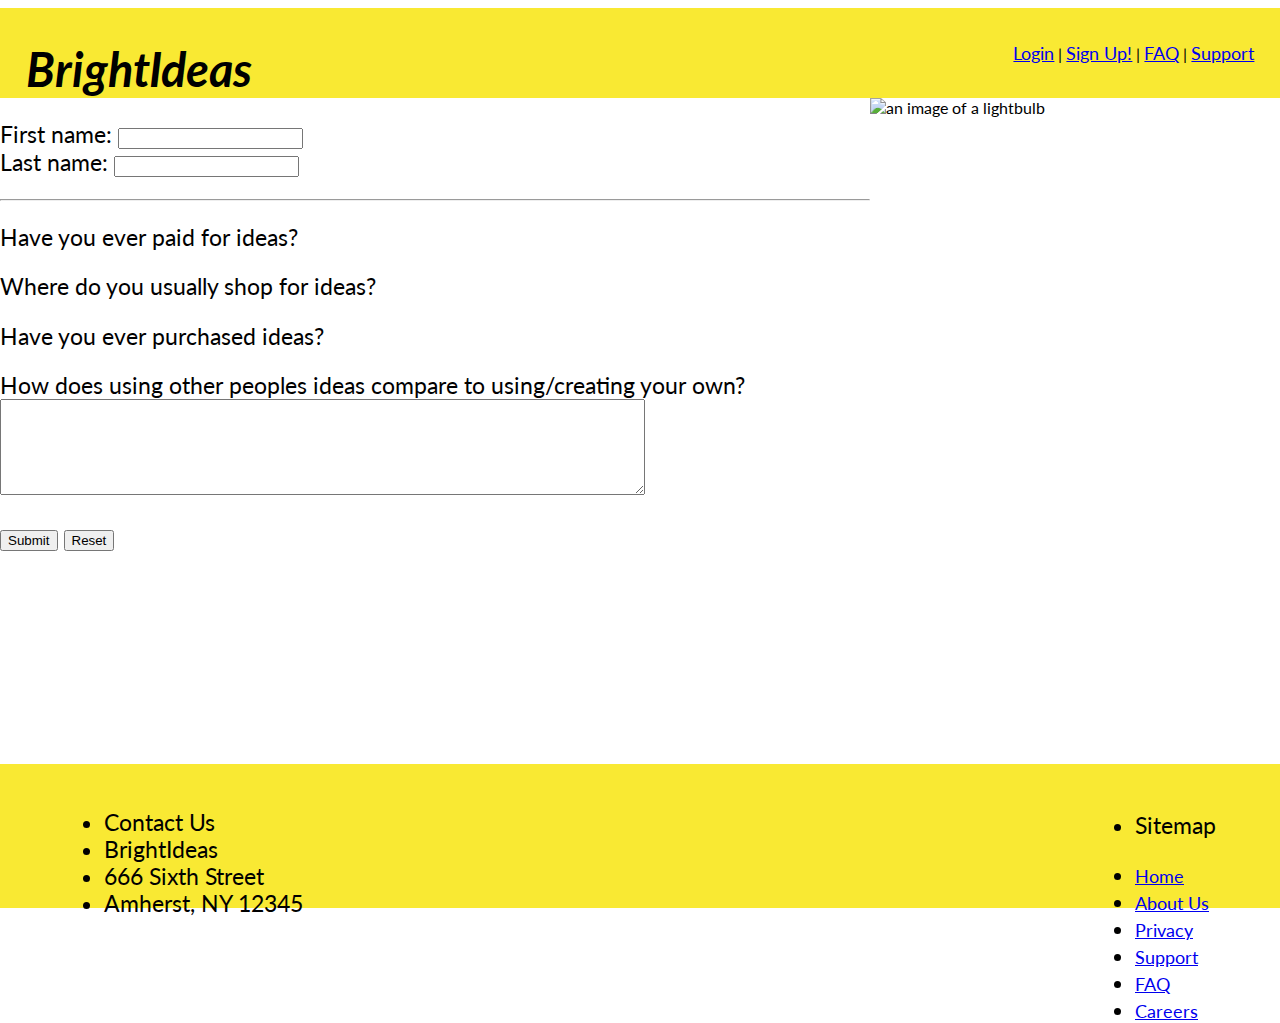
==== Lab3/signup.html @ b2d6813f "Tech now lab 4" ====
<!DOCTYPE html>
<html lang="en">

<head>
  <link href="https://fonts.googleapis.com/css?family=Lato&display=swap" rel="stylesheet">

  <meta name="generator" content="HTML Tidy for HTML5 for Linux version 5.6.0">
  <meta charset="UTF-8">
  <meta name="viewport" content="width=device-width, initial-scale=1,user-scalable=yes">
  <link rel="stylesheet" type="text/css" href="CSS/reset.css">
  <link rel="stylesheet" type="text/css" href="CSS/style.css">
  <title>BrightIdeas</title>
</head>

<body>
  <div class="container">
    <div class="header">
      <div class="item header_left">
        <h1>BrightIdeas</h1>
      </div>
      <div class="item header_right">
        <nav class="right">
          <a href="#" onclick="logIn()" ;>Login</a> | <a href="signup.html">Sign Up!</a> | <a href="faq.html">FAQ</a> | <a href="#">Support</a>
        </nav>
      </div>
    </div>
    <!--end header-->

    <div id="content">
      <main>
        <div class="container">
          <div class="left">

            <div class="signUpContainer">
              <form>
                <p>
                  First name:
                  <input type="text" name="firstname"><br>
                  Last name:
                  <input type="text" name="lastname">
                </p>
                <hr />
                <p>Have you ever paid for ideas?

                  <p>Where do you usually shop for ideas?
                  </p>
                  <p>Have you ever purchased ideas?
                  </p>
                  <p>How does using other peoples ideas compare to using/creating your own?
                    <br />
                    <textarea name="text1" rows="6" cols="78"></textarea>
                  </p>
                  <p>
                    <input type="submit" value="Submit" />
                    <input type="reset" value="Reset" />
                  </p>
              </form>
            </div>
          </div>
          <div class="right"><img src="Images/brightIdea.png" alt="an image of a lightbulb"></div>
        </div>
      </main>
    </div>


    <!--end item content-left-->

    <div class="footer">
      <div class="item footer_left">
        <ul>
          <li>Contact Us</li>
          <li>BrightIdeas</li>
          <li>666 Sixth Street</li>
          <li>Amherst, NY 12345</li>
        </ul>
      </div>
      <div class="item footer_right">

        <ul>
          <li>
            <p>Sitemap</p>
          </li>
          <li>
            <a href="index.html">Home</a>
          </li>
          <li>
            <a href="#">About Us</a>
          </li>
          <li>
            <a href="#">Privacy</a>
          </li>
          <li>
            <a href="#">Support</a>
          </li>
          <li>
            <a href="faq.html">FAQ</a>
          </li>
          <li>
            <a href="#">Careers</a>
          </li>
        </ul>
      </div>
    </div>
    <!--end footer-->
  </div>

  <!--end container-->
</body>

</html>
---- Lab3/CSS/style.css ----
body {
  display: flex;
  justify-content: center;
  font-family: 'Lato', sans-serif;
  font-size: 16px;
}

html {
  overflow: scroll;
  overflow-x: hidden;
}

::-webkit-scrollbar {
  width: 0px;
  background: transparent;

}

.item {
  display: flex;
  justify-content: center;
  align-items: center;
  font-size: 16px;
}

.container {
  width: 100vw;
  height: 100vh;
  display: grid;
  /* create grid layout */
  grid-template-columns: 68vw 32vw;
  /* 2 columns with specific width */
  grid-template-rows: 10vh 74vh 16vh;
  /* 3 rows with specified height */
}

.header {
  background: #f9e933;
  /* grid row start row 1 and row end 2 */
  grid-row: 1/ 2;
  /* grid column start column 1 and column end 3 */
  grid-column: 1 / 3;
  grid-template-columns: 68vw 32vw;
  /* 2 columns with specific width */
  grid-template-rows: 10vh 74vh 16vh;
  /* 3 rows with specified height */
  display: grid;
}

h1 {
  font-size: 3.7vw;
}

.header_left {
  font-style: italic;
  justify-content: left;
  padding-left: 2vw;
  grid-row: 1/2;
  grid-column: 1/2;
  display: grid;
}

.header_right {
  justify-content: right;
  padding-right: 2vw;
  display: grid;
}

.content-left {
  /* grid row start row 2 and row end 3 */
  grid-row: 2/ 3;
  /* grid column start column 1 and column 2 end */
  grid-column: 1 / 2;
  display: grid;
  justify-content: left;
  padding: 5vw;
}

.content-left-top {
  display: grid;
}

.content-left-bottom {
  display: grid;
}

ul {
  padding-top: 1vh;
}

li {
  font-size: 2.5vh;
}

p {
  font-size: 2.5vh;
}

h2 {
  font-size: 3.7vmax;
  padding-bottom: 1vh;
}

h3 {
  font-size: 3.4vmax;
  padding-bottom: 0.5vmax;
  font-weight: 500;
}

a {
  font-size: 2vh;
}

.content-right {
  /* grid row start row 2 and row end 3 */
  grid-row: 2/ 3;
  /* grid column start column 2 and column 3 end */
  grid-column: 2 /3;
  align-items: start;
  display: grid;
}

.content-right>img {
  object-fit: cover;
  width: 85%;
  max-height: 100%;
  padding-top: 6vh;
}

.footer {
  background: #f9e933;
  /* grid row start 3 and  row end 4 */
  grid-row: 3/ 4;
  /* grid column start column 1 and column end 3 */
  grid-column: 1/3;
  background: #f9e933;
  grid-template-columns: 68vw 32vw;
  /* 2 columns with specific width */
  grid-template-rows: 10vh 74vh 16vh;
  /* 3 rows with specified height */
  display: grid;

}

.footer_left {
  /* margin-right: 45vw; */
  padding-left: 5vw;
  justify-content: left;
  display: grid;
  padding-top: 2vh;
  font-size: 2vmin;
}

.footer_right {
  justify-content: right;
  padding-right: 5vw;
  display: grid;
}

/* Signup Page Styling */
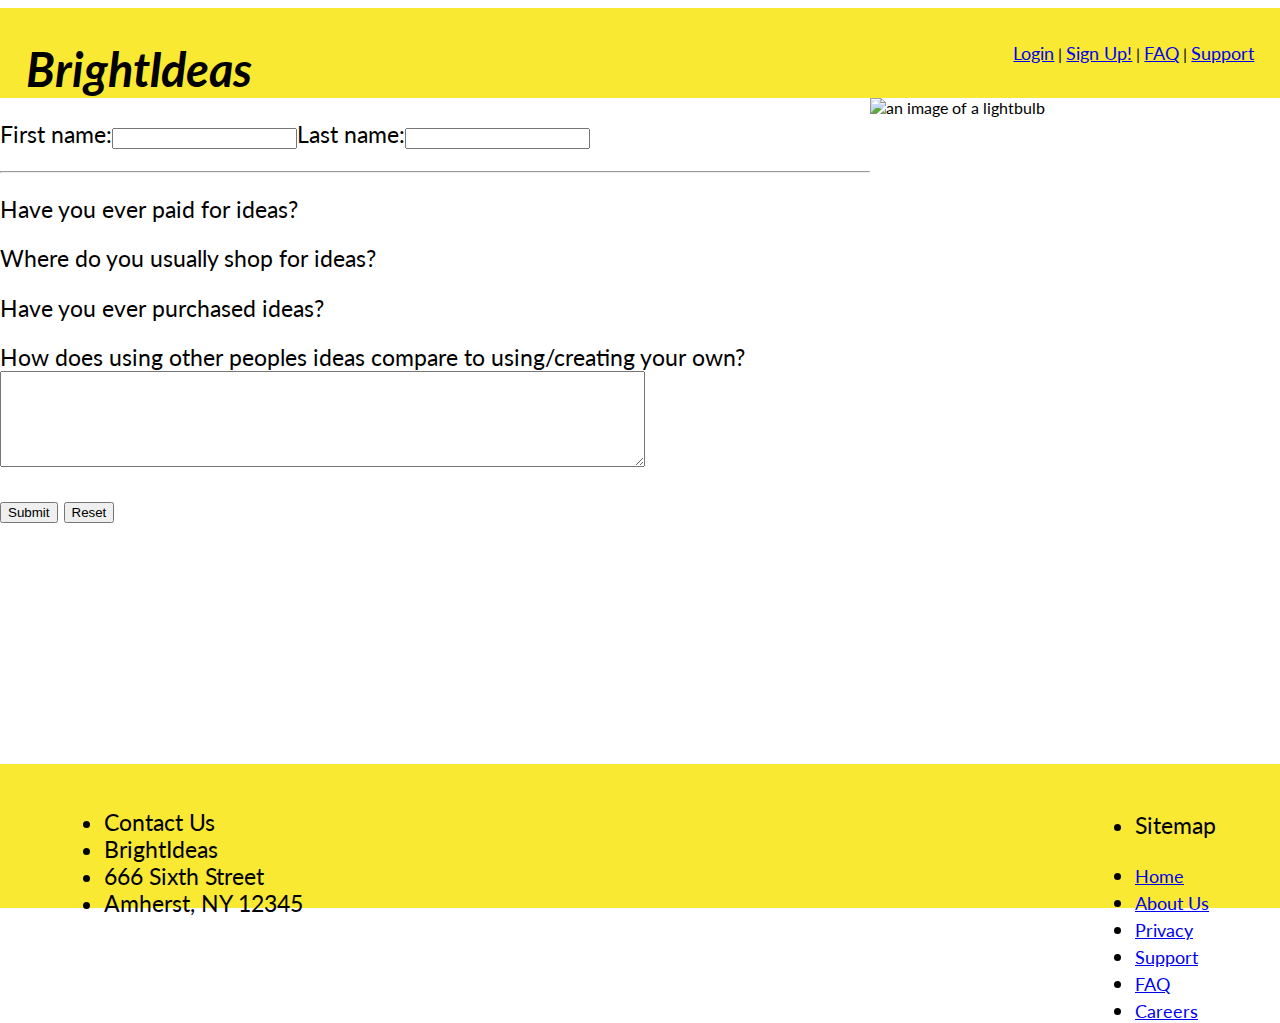
==== commit 1d8a6233: "Update signup.html" ====
--- a/Lab3/signup.html
+++ b/Lab3/signup.html
@@ -34,10 +34,7 @@
             <div class="signUpContainer">
               <form>
                 <p>
-                  First name:
-                  <input type="text" name="firstname"><br>
-                  Last name:
-                  <input type="text" name="lastname">
+                  First name:<input type="text" name="firstname">Last name:<input type="text" name="lastname">
                 </p>
                 <hr />
                 <p>Have you ever paid for ideas?
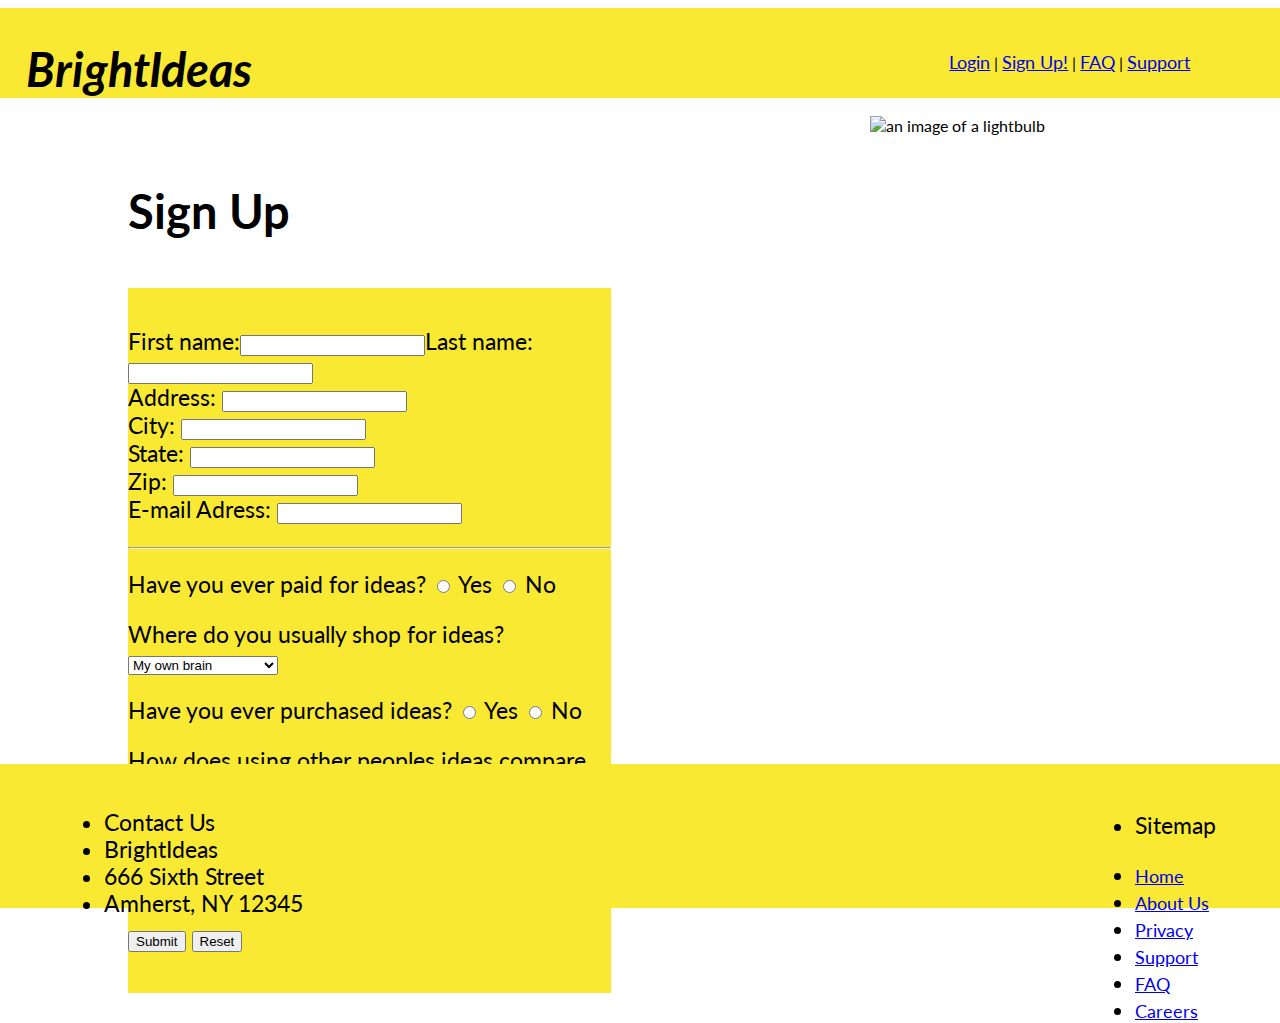
==== commit d4e6589d: "Pretty Much done" ====
--- a/Lab3/signup.html
+++ b/Lab3/signup.html
@@ -30,26 +30,38 @@
       <main>
         <div class="container">
           <div class="left">
-
+            <h2>Sign Up</h2>
             <div class="signUpContainer">
-              <form>
-                <p>
-                  First name:<input type="text" name="firstname">Last name:<input type="text" name="lastname">
+              <form action="mailto:email.isp.com" method="post">
+                <p class="input-fields">
+                  First name:<input type="text" name="firstname">Last name:<input type="text" name="lastname"> <br>
+                  Address: <input type="text" name="adress"><br>
+                  City: <input type="text" name="city"> <br>
+                  State: <input type="text" name="state"> <br>
+                  Zip: <input type="text" name="zip"> <br>
+                  E-mail Adress: <input type="text" name="email">
                 </p>
                 <hr />
                 <p>Have you ever paid for ideas?
-
+                  <input type="radio"> Yes <input type="radio"> No
                   <p>Where do you usually shop for ideas?
+                    <select>
+                      <option>My own brain</option>
+                      <option>Other People's brains</option>
+                      <option>Kyle's Brain</option>
+                      <option>John's Brain</option>
+                    </select>
                   </p>
                   <p>Have you ever purchased ideas?
+                    <input type="radio"> Yes <input type="radio"> No
                   </p>
                   <p>How does using other peoples ideas compare to using/creating your own?
                     <br />
                     <textarea name="text1" rows="6" cols="78"></textarea>
                   </p>
                   <p>
-                    <input type="submit" value="Submit" />
-                    <input type="reset" value="Reset" />
+                    <input type="submit" value="Submit">
+                    <input type="reset" value="Reset">
                   </p>
               </form>
             </div>
--- a/Lab3/CSS/style.css
+++ b/Lab3/CSS/style.css
@@ -158,3 +158,20 @@
 }
 
 /* Signup Page Styling */
+
+form {
+  background: #f9e933;
+  width: 65%;
+  padding-top: 2vh;
+  padding-bottom: 2vh;
+}
+
+.left {
+  padding-left: 10vw;
+  padding-top: 5vh;
+}
+
+.right {
+  padding-top: 2vh;
+  padding-right: 5vw;
+}
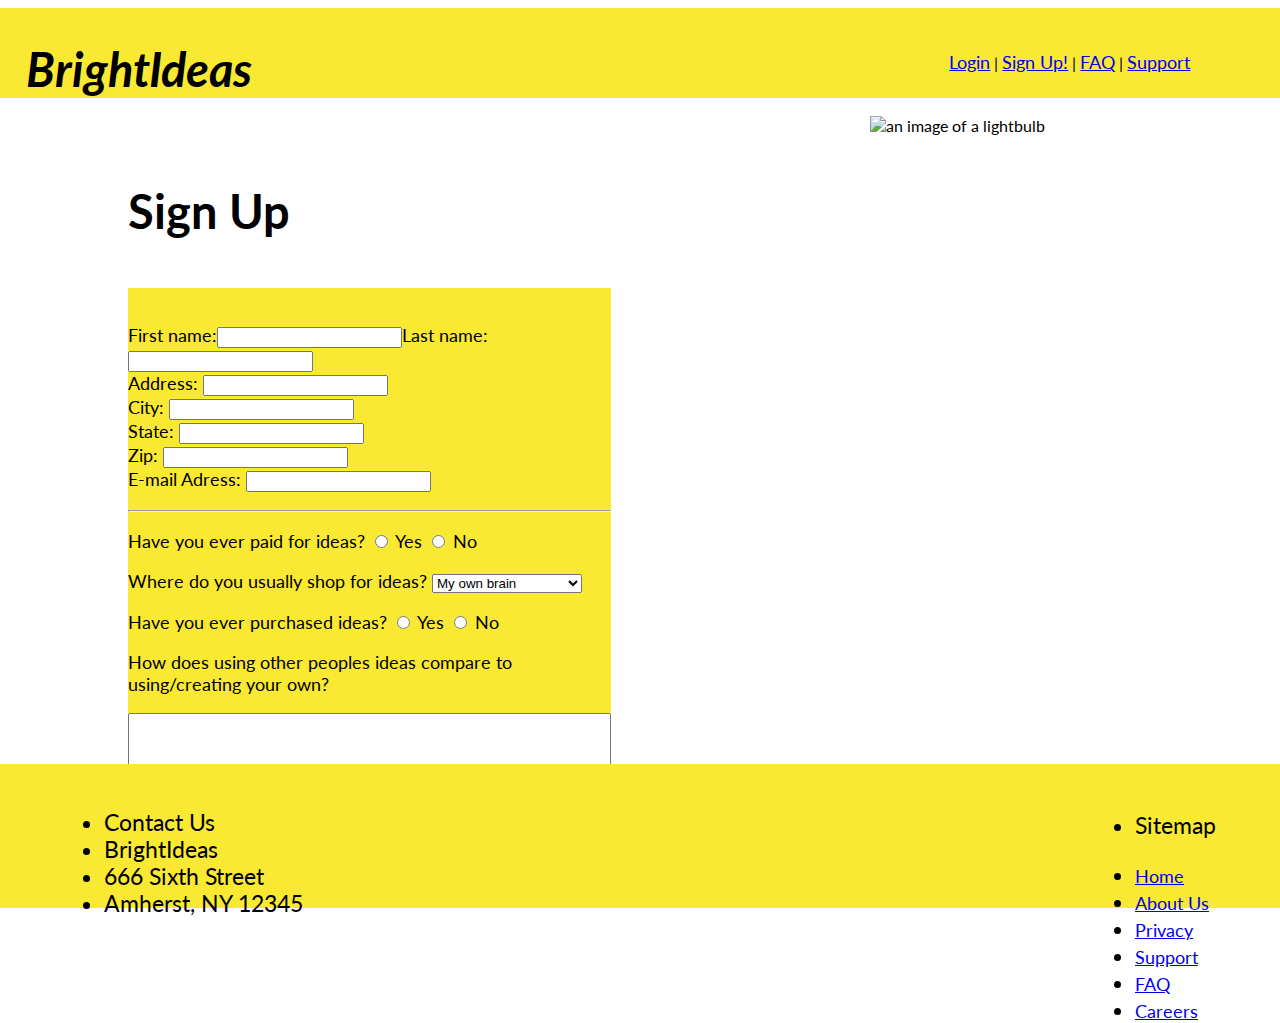
==== commit 1f95eef8: "ahhhh" ====
--- a/Lab3/signup.html
+++ b/Lab3/signup.html
@@ -42,9 +42,9 @@
                   E-mail Adress: <input type="text" name="email">
                 </p>
                 <hr />
-                <p>Have you ever paid for ideas?
+                <p class="input-fields">Have you ever paid for ideas?
                   <input type="radio"> Yes <input type="radio"> No
-                  <p>Where do you usually shop for ideas?
+                  <p class="input-fields">Where do you usually shop for ideas?
                     <select>
                       <option>My own brain</option>
                       <option>Other People's brains</option>
@@ -52,12 +52,14 @@
                       <option>John's Brain</option>
                     </select>
                   </p>
-                  <p>Have you ever purchased ideas?
+                  <p class="input-fields">Have you ever purchased ideas?
                     <input type="radio"> Yes <input type="radio"> No
                   </p>
-                  <p>How does using other peoples ideas compare to using/creating your own?
+                  <p class="input-fields">How does using other peoples ideas compare to using/creating your own?
                     <br />
-                    <textarea name="text1" rows="6" cols="78"></textarea>
+                    <div class="textarea">
+                      <textarea name="text1" rows="6" cols="78"></textarea>
+                    </div>
                   </p>
                   <p>
                     <input type="submit" value="Submit">
--- a/Lab3/CSS/style.css
+++ b/Lab3/CSS/style.css
@@ -175,3 +175,14 @@
   padding-top: 2vh;
   padding-right: 5vw;
 }
+
+textarea {
+    -webkit-box-sizing: border-box;
+    -moz-box-sizing: border-box;
+    box-sizing: border-box;
+    width: 100%;
+}
+
+p.input-fields {
+  font-size: 2vh;
+}
